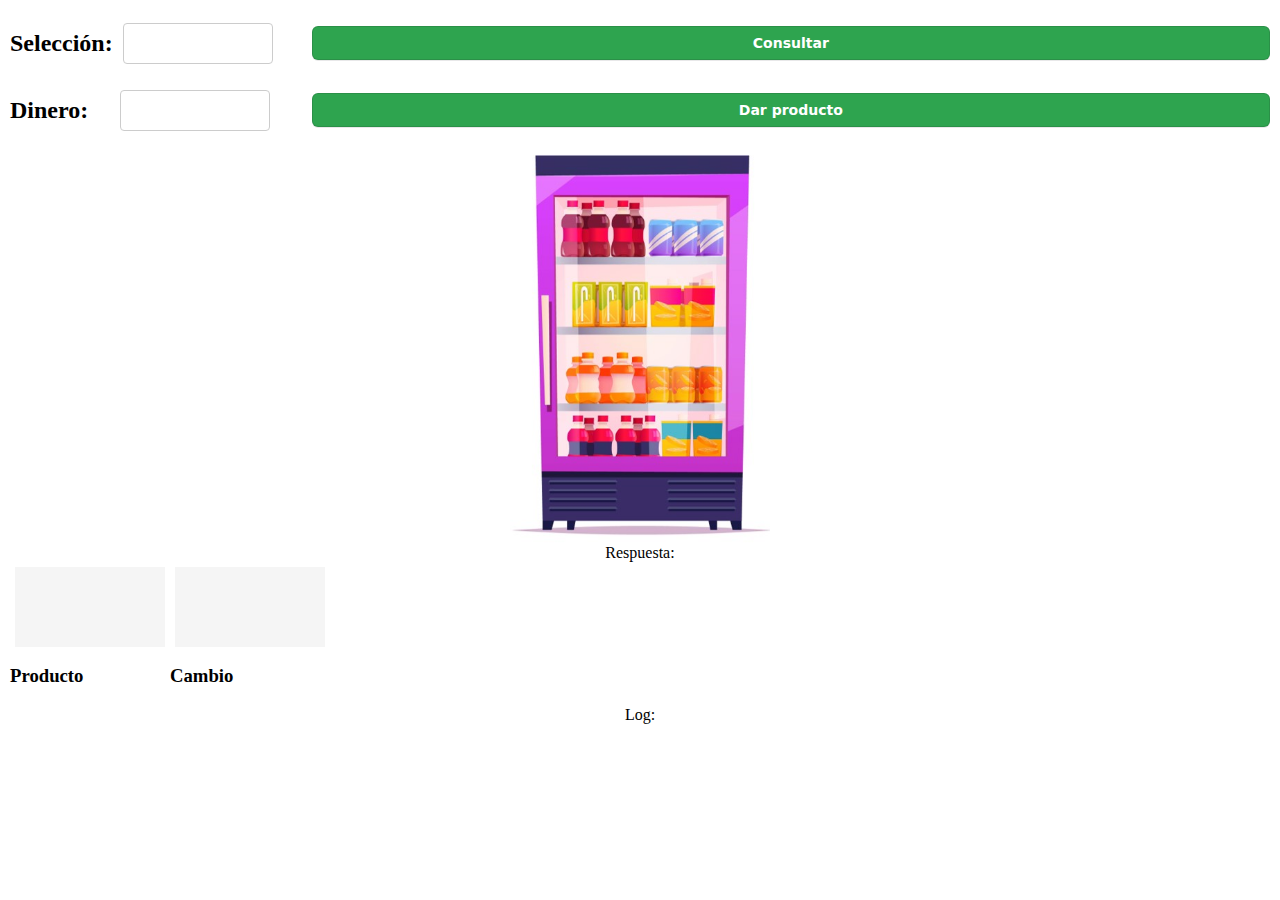
==== 02-ciclos/index.html @ 14444cc3 "version 1.0 proyecto vending machine, ayudar a enseñar a programar en javascript" ====
<!DOCTYPE html>
<html lang="en">
  <head>
    <meta charset="UTF-8" />
    <meta http-equiv="X-UA-Compatible" content="IE=edge" />
    <meta name="viewport" content="width=device-width, initial-scale=1.0" />
    <link rel="stylesheet" href="style.css" />
    <script src="program.js"></script>
    <title>Vendin Machine</title>
  </head>
  <body>
    <div class="menu">
      <div class="cajon">
        <h2>Selección:</h2>
        <input id="seleccion" type="text" />
      </div>
      <button onclick="handleConsultar()" class="btnEnviar">Consultar</button>
    </div>
    <div class="menu">
      <div class="cajon">
        <h2>Dinero:</h2>
        <input id="dinero" type="text" />
      </div>
      <button onclick="handleEnviar()" class="btnEnviar">Dar producto</button>
    </div>
    <img src="vending.jpg" height="400px" alt="vending Machine" />
    <span>Respuesta:</span>
    <div class="botones"></div>
    <div class="menu">
      <div>
        <div class="box"></div>
        <h3>Producto</h3>
      </div>
      <div>
        <div class="box"></div>
        <h3>Cambio</h3>
      </div>
    </div>
    <div class="log">Log:</div>
  </body>
</html>
---- 02-ciclos/style.css ----
body {
  display: flex;
  flex-direction: column;
  align-items: center;
  margin: 10px;
}

.menu {
  display: flex;
  justify-content: flex-start;
  align-items: center;
  width: 100%;
}

.cajon {
  display: flex;
  justify-content: flex-start;
  align-items: center;
  width: 400px;
}

h2 {
  min-width: 100px;
  /* align-self: flex-end; */
  justify-self: flex-end;
  /* color: ; */
}

input[type="text"],
select {
  width: 150px;
  padding: 12px 20px;
  margin: 8px 10px;
  display: inline-block;
  border: 1px solid #ccc;
  border-radius: 4px;
  box-sizing: border-box;
}

.box {
  background-color: whitesmoke;
  width: 150px;
  height: 80px;
  margin: 5px;
}

.botones {
  display: flex;
  gap: 10px;
  width: 100%;
}

.btnEnviar {
  width: 100%;
  appearance: none;
  background-color: #2ea44f;
  border: 1px solid rgba(27, 31, 35, 0.15);
  border-radius: 6px;
  box-shadow: rgba(27, 31, 35, 0.1) 0 1px 0;
  box-sizing: border-box;
  color: #fff;
  cursor: pointer;
  display: inline-block;
  font-family: -apple-system, system-ui, "Segoe UI", Helvetica, Arial, sans-serif,
    "Apple Color Emoji", "Segoe UI Emoji";
  font-size: 14px;
  font-weight: 600;
  line-height: 20px;
  padding: 6px 16px;
  position: relative;
  text-align: center;
  text-decoration: none;
  user-select: none;
  -webkit-user-select: none;
  touch-action: manipulation;
  vertical-align: middle;
  white-space: nowrap;
}

.btnEnviar:focus:not(:focus-visible):not(.focus-visible) {
  box-shadow: none;
  outline: none;
}

.btnEnviar:hover {
  background-color: #2c974b;
}

.btnEnviar:focus {
  box-shadow: rgba(46, 164, 79, 0.4) 0 0 0 3px;
  outline: none;
}
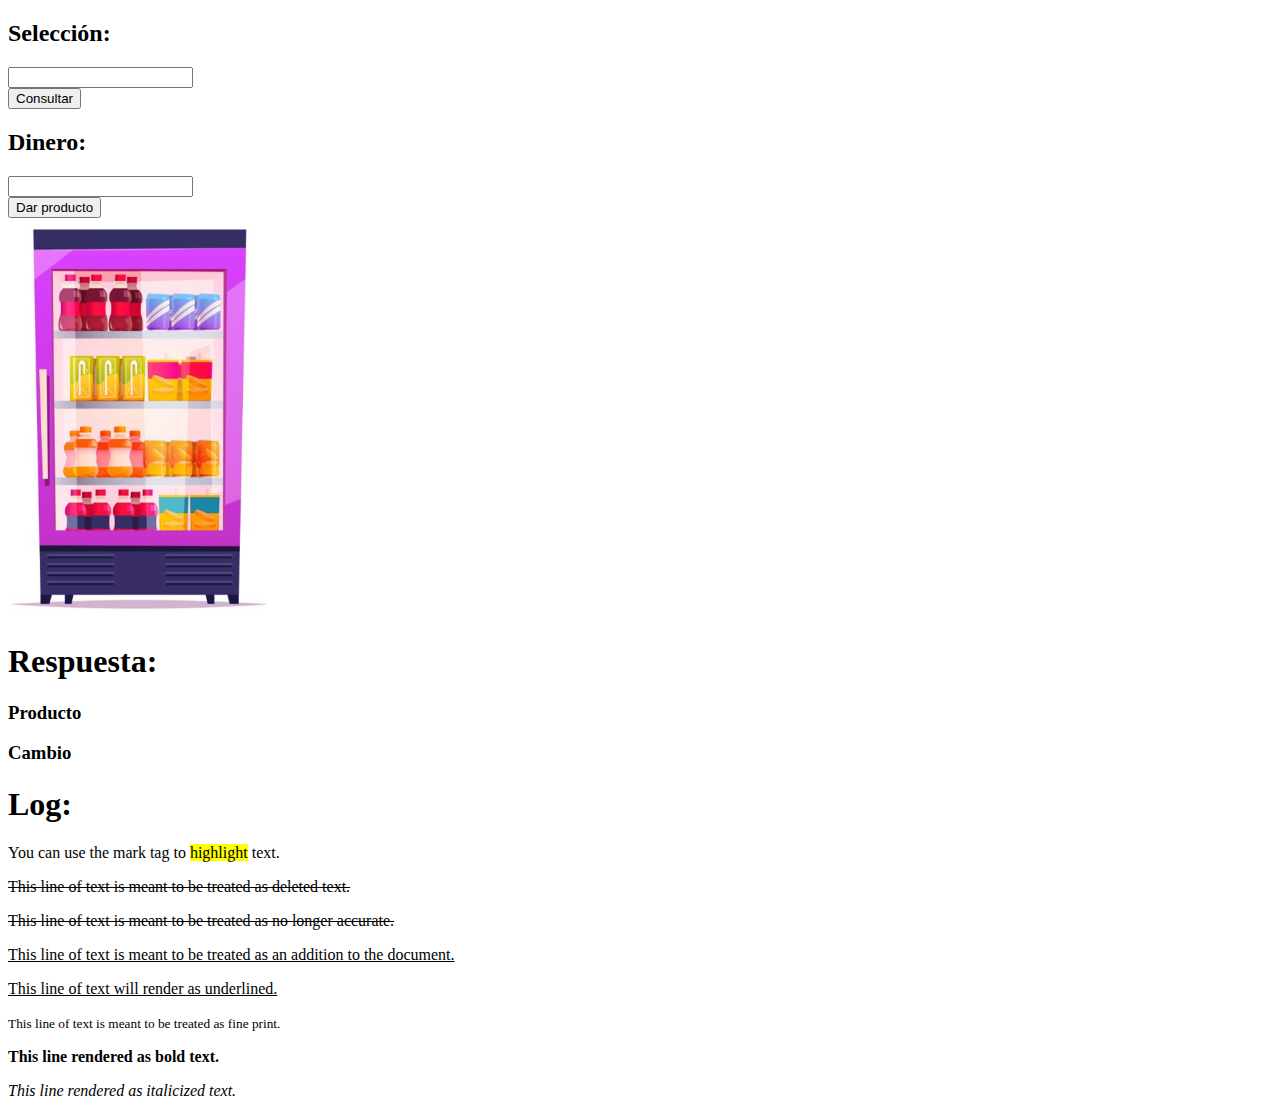
==== commit 723e453c: "Se ajustar hacia boostrap 5" ====
--- a/02-ciclos/index.html
+++ b/02-ciclos/index.html
@@ -4,38 +4,86 @@
     <meta charset="UTF-8" />
     <meta http-equiv="X-UA-Compatible" content="IE=edge" />
     <meta name="viewport" content="width=device-width, initial-scale=1.0" />
-    <link rel="stylesheet" href="style.css" />
+    <link
+      href="https://cdn.jsdelivr.net/npm/bootstrap@5.0.2/dist/css/bootstrap.min.css"
+      rel="stylesheet"
+      integrity="sha384-EVSTQN3/azprG1Anm3QDgpJLIm9Nao0Yz1ztcQTwFspd3yD65VohhpuuCOmLASjC"
+      crossorigin="anonymous"
+    />
+    <!-- <link rel="stylesheet" href="style.css" /> -->
+    <script
+      src="https://cdn.jsdelivr.net/npm/bootstrap@5.0.2/dist/js/bootstrap.bundle.min.js"
+      integrity="sha384-MrcW6ZMFYlzcLA8Nl+NtUVF0sA7MsXsP1UyJoMp4YLEuNSfAP+JcXn/tWtIaxVXM"
+      crossorigin="anonymous"
+    ></script>
     <script src="program.js"></script>
     <title>Vendin Machine</title>
   </head>
   <body>
-    <div class="menu">
-      <div class="cajon">
-        <h2>Selección:</h2>
-        <input id="seleccion" type="text" />
+    <div class="container-lg">
+      <div class="col-lg-9">
+        <div class="row align-items-center justify-content-between mt-2 mb-2">
+          <div class="col-4">
+            <h2>Selección:</h2>
+          </div>
+          <div class="col-4">
+            <input id="seleccion" class="form-control" type="text" />
+          </div>
+          <div class="col">
+            <div class="d-grid gap-2">
+              <button type="button" onclick="handleConsultar()" class="btn btn-lg btn-secondary">
+                Consultar
+              </button>
+            </div>
+          </div>
+        </div>
+        <div class="row align-items-center justify-content-between">
+          <div class="col-4">
+            <h2>Dinero:</h2>
+          </div>
+          <div class="col-4">
+            <input id="dinero" class="form-control" type="text" />
+          </div>
+          <div class="col">
+            <div class="d-grid gap-2">
+              <button type="button" onclick="handleEnviar()" class="btn btn-lg btn-primary">
+                Dar producto
+              </button>
+            </div>
+          </div>
+        </div>
+        <img
+          src="vending.jpg"
+          class="img-fluid rounded mx-auto d-block"
+          height="400px"
+          alt="vending Machine"
+        />
+        <h1>Respuesta:</h1>
+        <div class="botones"></div>
+        <div class="menu">
+          <div>
+            <div class="box"></div>
+            <h3>Producto</h3>
+          </div>
+          <div>
+            <div class="box"></div>
+            <h3>Cambio</h3>
+          </div>
+        </div>
       </div>
-      <button onclick="handleConsultar()" class="btnEnviar">Consultar</button>
-    </div>
-    <div class="menu">
-      <div class="cajon">
-        <h2>Dinero:</h2>
-        <input id="dinero" type="text" />
-      </div>
-      <button onclick="handleEnviar()" class="btnEnviar">Dar producto</button>
-    </div>
-    <img src="vending.jpg" height="400px" alt="vending Machine" />
-    <span>Respuesta:</span>
-    <div class="botones"></div>
-    <div class="menu">
-      <div>
-        <div class="box"></div>
-        <h3>Producto</h3>
-      </div>
-      <div>
-        <div class="box"></div>
-        <h3>Cambio</h3>
+      <div class="col-lg-3">
+        <div class="log">
+          <h1>Log:</h1>
+          <p>You can use the mark tag to <mark>highlight</mark> text.</p>
+          <p><del>This line of text is meant to be treated as deleted text.</del></p>
+          <p><s>This line of text is meant to be treated as no longer accurate.</s></p>
+          <p><ins>This line of text is meant to be treated as an addition to the document.</ins></p>
+          <p><u>This line of text will render as underlined.</u></p>
+          <p><small>This line of text is meant to be treated as fine print.</small></p>
+          <p><strong>This line rendered as bold text.</strong></p>
+          <p><em>This line rendered as italicized text.</em></p>
+        </div>
       </div>
     </div>
-    <div class="log">Log:</div>
   </body>
 </html>
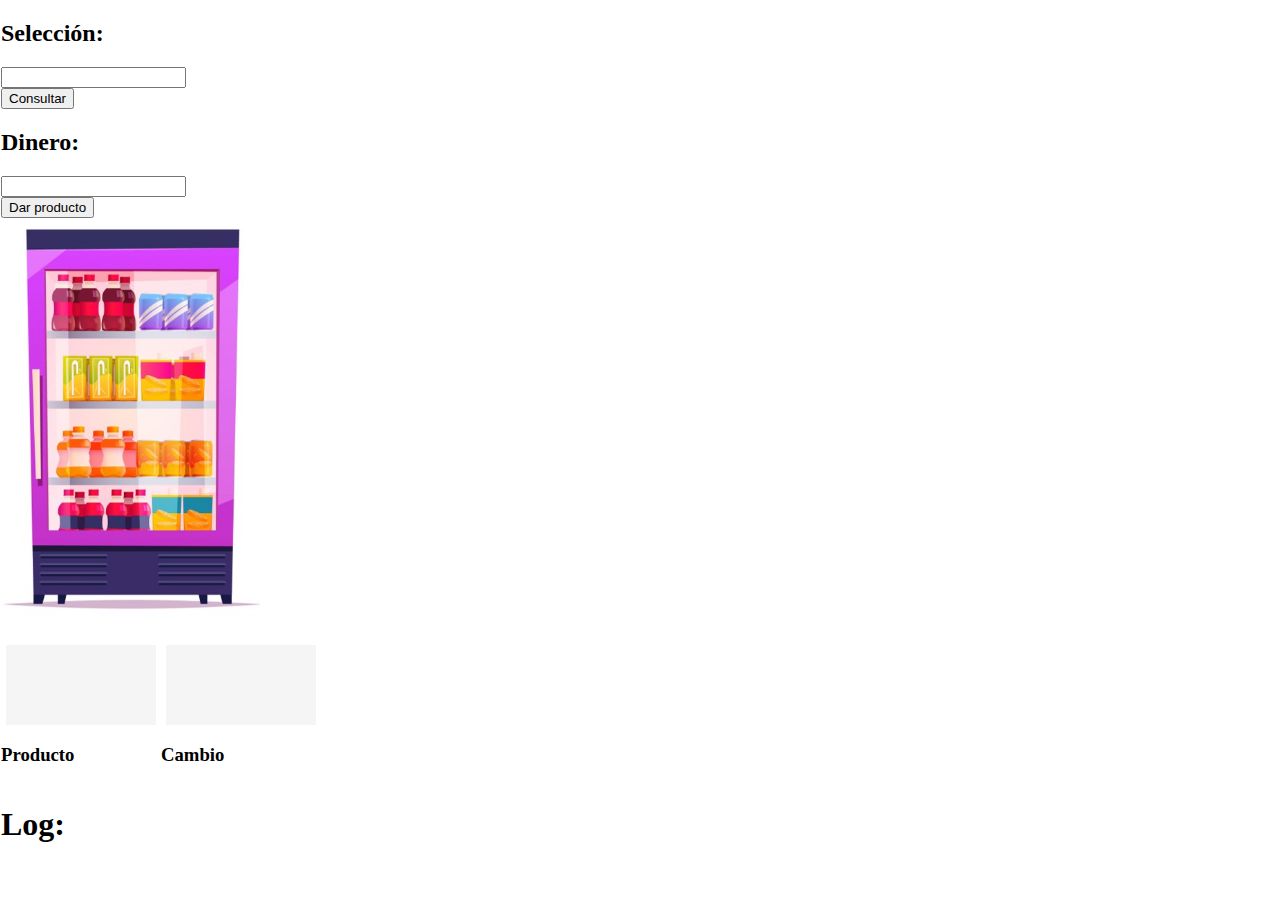
==== commit 60f12cb6: "Ajuste de codigo mas claro" ====
--- a/02-ciclos/index.html
+++ b/02-ciclos/index.html
@@ -10,78 +10,80 @@
       integrity="sha384-EVSTQN3/azprG1Anm3QDgpJLIm9Nao0Yz1ztcQTwFspd3yD65VohhpuuCOmLASjC"
       crossorigin="anonymous"
     />
-    <!-- <link rel="stylesheet" href="style.css" /> -->
+    <link rel="stylesheet" href="style.css" />
     <script
       src="https://cdn.jsdelivr.net/npm/bootstrap@5.0.2/dist/js/bootstrap.bundle.min.js"
       integrity="sha384-MrcW6ZMFYlzcLA8Nl+NtUVF0sA7MsXsP1UyJoMp4YLEuNSfAP+JcXn/tWtIaxVXM"
       crossorigin="anonymous"
     ></script>
-    <script src="program.js"></script>
+    <script src="main.js" type="module"></script>
+    <script type="module">
+      import { handleConsultar, handleEnviar } from "./main.js";
+
+      document.getElementById("btnConsultar").addEventListener("click", handleConsultar);
+      document.getElementById("btnDar").addEventListener("click", handleEnviar);
+    </script>
+
     <title>Vendin Machine</title>
   </head>
   <body>
-    <div class="container-lg">
-      <div class="col-lg-9">
-        <div class="row align-items-center justify-content-between mt-2 mb-2">
-          <div class="col-4">
-            <h2>Selección:</h2>
+    <div class="container-fluid">
+      <div class="row">
+        <div class="col-md-8">
+          <div class="row align-items-center justify-content-between mt-2 mb-2">
+            <div class="col-4">
+              <h2>Selección:</h2>
+            </div>
+            <div class="col-4">
+              <input id="seleccion" class="form-control" type="text" />
+            </div>
+            <div class="col">
+              <div class="d-grid gap-2">
+                <button type="button" id="btnConsultar" class="btn btn-lg btn-secondary">
+                  Consultar
+                </button>
+              </div>
+            </div>
           </div>
-          <div class="col-4">
-            <input id="seleccion" class="form-control" type="text" />
+          <div class="row align-items-center justify-content-between">
+            <div class="col-4">
+              <h2>Dinero:</h2>
+            </div>
+            <div class="col-4">
+              <input id="dinero" class="form-control" type="text" />
+            </div>
+            <div class="col">
+              <div class="d-grid gap-2">
+                <button type="button" id="btnDar" class="btn btn-lg btn-primary">
+                  Dar producto
+                </button>
+              </div>
+            </div>
           </div>
-          <div class="col">
-            <div class="d-grid gap-2">
-              <button type="button" onclick="handleConsultar()" class="btn btn-lg btn-secondary">
-                Consultar
-              </button>
+          <img
+            src="vending.jpg"
+            class="img-fluid rounded mx-auto d-block"
+            height="400px"
+            alt="vending Machine"
+          />
+          <h3 id="respuesta"></h3>
+          <div class="botones"></div>
+          <div class="menu">
+            <div>
+              <div class="box"></div>
+              <h3>Producto</h3>
+            </div>
+            <div>
+              <div class="box"></div>
+              <h3>Cambio</h3>
             </div>
           </div>
         </div>
-        <div class="row align-items-center justify-content-between">
-          <div class="col-4">
-            <h2>Dinero:</h2>
+        <div class="col-md-4">
+          <div class="log">
+            <h1>Log:</h1>
+            <div id="myDiv"></div>
           </div>
-          <div class="col-4">
-            <input id="dinero" class="form-control" type="text" />
-          </div>
-          <div class="col">
-            <div class="d-grid gap-2">
-              <button type="button" onclick="handleEnviar()" class="btn btn-lg btn-primary">
-                Dar producto
-              </button>
-            </div>
-          </div>
-        </div>
-        <img
-          src="vending.jpg"
-          class="img-fluid rounded mx-auto d-block"
-          height="400px"
-          alt="vending Machine"
-        />
-        <h1>Respuesta:</h1>
-        <div class="botones"></div>
-        <div class="menu">
-          <div>
-            <div class="box"></div>
-            <h3>Producto</h3>
-          </div>
-          <div>
-            <div class="box"></div>
-            <h3>Cambio</h3>
-          </div>
-        </div>
-      </div>
-      <div class="col-lg-3">
-        <div class="log">
-          <h1>Log:</h1>
-          <p>You can use the mark tag to <mark>highlight</mark> text.</p>
-          <p><del>This line of text is meant to be treated as deleted text.</del></p>
-          <p><s>This line of text is meant to be treated as no longer accurate.</s></p>
-          <p><ins>This line of text is meant to be treated as an addition to the document.</ins></p>
-          <p><u>This line of text will render as underlined.</u></p>
-          <p><small>This line of text is meant to be treated as fine print.</small></p>
-          <p><strong>This line rendered as bold text.</strong></p>
-          <p><em>This line rendered as italicized text.</em></p>
         </div>
       </div>
     </div>
--- a/02-ciclos/style.css
+++ b/02-ciclos/style.css
@@ -1,8 +1,5 @@
 body {
-  display: flex;
-  flex-direction: column;
-  align-items: center;
-  margin: 10px;
+  margin: 1px;
 }
 
 .menu {
@@ -19,24 +16,6 @@
   width: 400px;
 }
 
-h2 {
-  min-width: 100px;
-  /* align-self: flex-end; */
-  justify-self: flex-end;
-  /* color: ; */
-}
-
-input[type="text"],
-select {
-  width: 150px;
-  padding: 12px 20px;
-  margin: 8px 10px;
-  display: inline-block;
-  border: 1px solid #ccc;
-  border-radius: 4px;
-  box-sizing: border-box;
-}
-
 .box {
   background-color: whitesmoke;
   width: 150px;
@@ -49,44 +28,3 @@
   gap: 10px;
   width: 100%;
 }
-
-.btnEnviar {
-  width: 100%;
-  appearance: none;
-  background-color: #2ea44f;
-  border: 1px solid rgba(27, 31, 35, 0.15);
-  border-radius: 6px;
-  box-shadow: rgba(27, 31, 35, 0.1) 0 1px 0;
-  box-sizing: border-box;
-  color: #fff;
-  cursor: pointer;
-  display: inline-block;
-  font-family: -apple-system, system-ui, "Segoe UI", Helvetica, Arial, sans-serif,
-    "Apple Color Emoji", "Segoe UI Emoji";
-  font-size: 14px;
-  font-weight: 600;
-  line-height: 20px;
-  padding: 6px 16px;
-  position: relative;
-  text-align: center;
-  text-decoration: none;
-  user-select: none;
-  -webkit-user-select: none;
-  touch-action: manipulation;
-  vertical-align: middle;
-  white-space: nowrap;
-}
-
-.btnEnviar:focus:not(:focus-visible):not(.focus-visible) {
-  box-shadow: none;
-  outline: none;
-}
-
-.btnEnviar:hover {
-  background-color: #2c974b;
-}
-
-.btnEnviar:focus {
-  box-shadow: rgba(46, 164, 79, 0.4) 0 0 0 3px;
-  outline: none;
-}
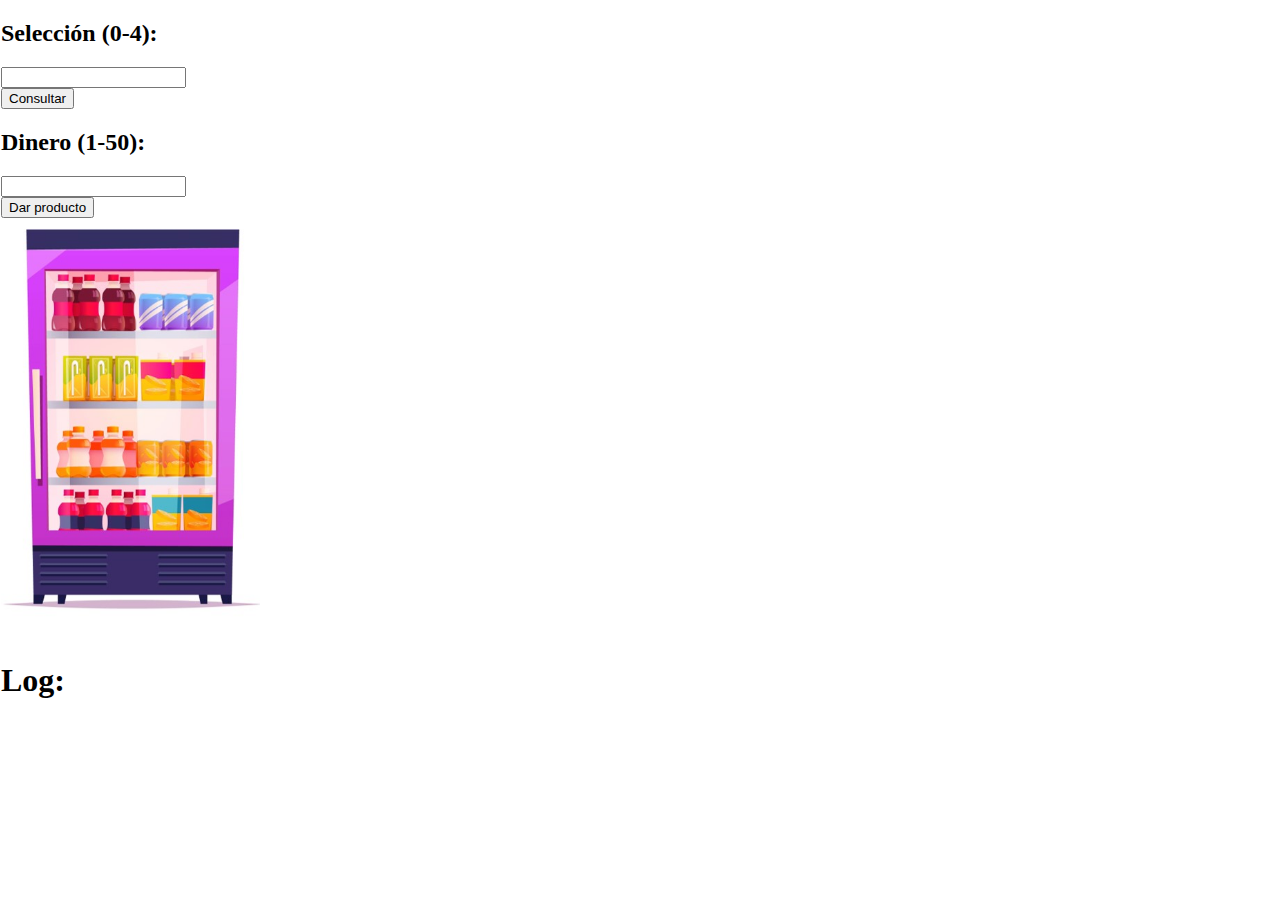
==== commit 4a6ca6e1: "Avance, con js resuelto" ====
--- a/02-ciclos/index.html
+++ b/02-ciclos/index.html
@@ -32,7 +32,7 @@
         <div class="col-md-8">
           <div class="row align-items-center justify-content-between mt-2 mb-2">
             <div class="col-4">
-              <h2>Selección:</h2>
+              <h2 id="h2Selecccion">Selección:</h2>
             </div>
             <div class="col-4">
               <input id="seleccion" class="form-control" type="text" />
@@ -47,7 +47,7 @@
           </div>
           <div class="row align-items-center justify-content-between">
             <div class="col-4">
-              <h2>Dinero:</h2>
+              <h2>Dinero (1-50):</h2>
             </div>
             <div class="col-4">
               <input id="dinero" class="form-control" type="text" />
@@ -61,22 +61,38 @@
             </div>
           </div>
           <img
-            src="vending.jpg"
+            src="./images/vending.jpg"
             class="img-fluid rounded mx-auto d-block"
             height="400px"
             alt="vending Machine"
           />
           <h3 id="respuesta"></h3>
           <div class="botones"></div>
-          <div class="menu">
-            <div>
-              <div class="box"></div>
-              <h3>Producto</h3>
+          <div class="container">
+            <div class="row justify-content-between align-items-start">
+              <div id="producto" style="display: none" class="col">
+                <div class="card" style="width: 10rem">
+                  <div class="card-body">
+                    <h5 class="card-title text-center">Producto</h5>
+                    <img id="imgProducto" class="mt-1 card-img-top" alt="..." />
+                    <p id="pProducto" class="card-text text-center"></p>
+                  </div>
+                </div>
+              </div>
+              <div id="cambio" style="display: none" class="col">
+                <div class="card" style="width: 10rem">
+                  <div class="card-body">
+                    <h5 class="card-title text-center">Cambio</h5>
+                    <img src="./images/money.png" class="mt-1 card-img-top" alt="..." />
+                    <p id="pCambio" class="card-text text-center"></p>
+                  </div>
+                </div>
+              </div>
             </div>
-            <div>
+            <!-- <div>
               <div class="box"></div>
               <h3>Cambio</h3>
-            </div>
+            </div> -->
           </div>
         </div>
         <div class="col-md-4">
